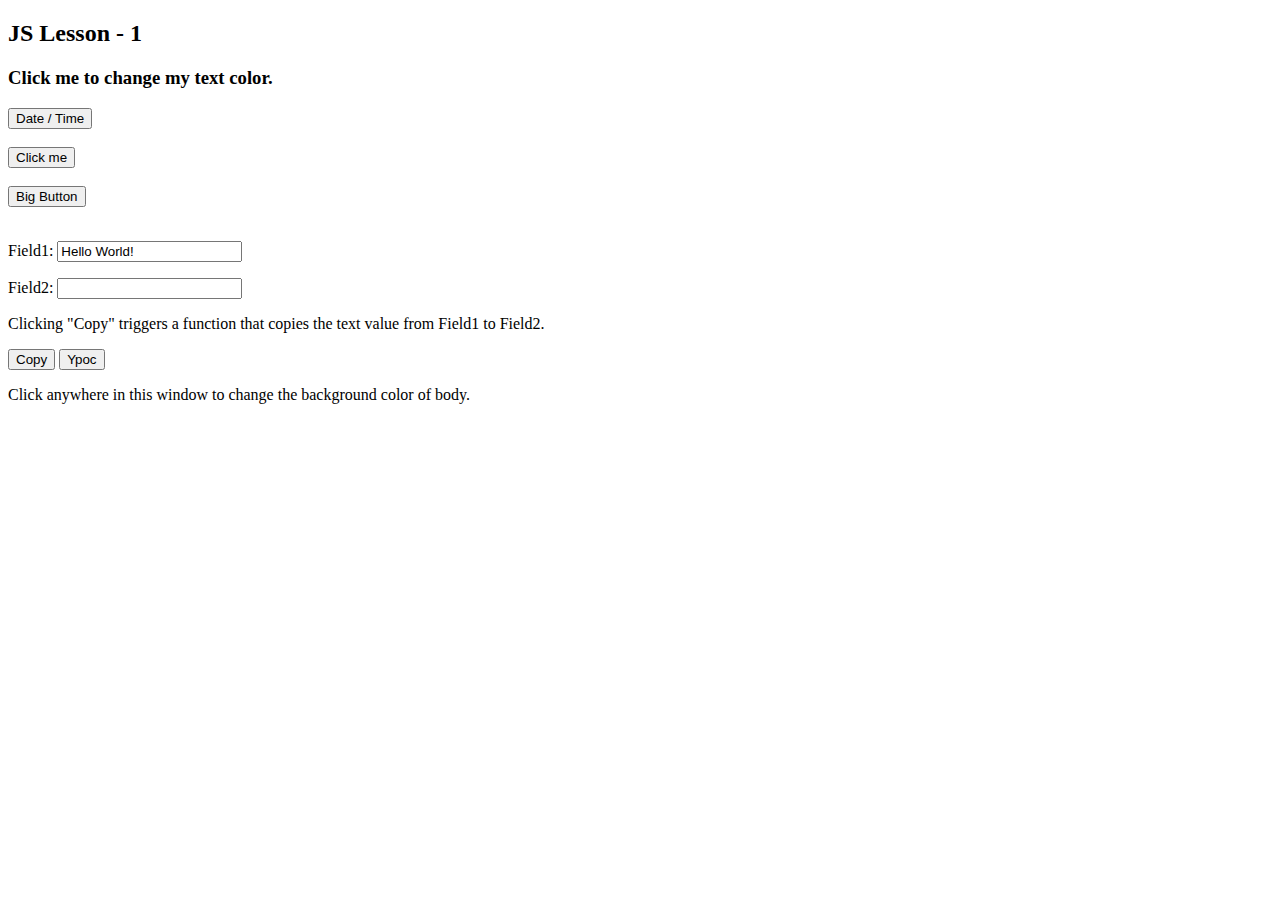
==== javascript.html @ 07e4a045 "first commit" ====
<!DOCTYPE html>
<html lang="en">
<head>
    <meta charset="UTF-8">
    <meta http-equiv="X-UA-Compatible" content="IE=edge">
    <meta name="viewport" content="width=device-width, initial-scale=1.0">
    <title>64 JS interger</title>
</head>
<body>
    <h2>JS Lesson - 1</h2>
    <h3 onclick="changeColor(this, 'red')">Click me to change my text color.</h3>
    <button type="button" onclick="document.getElementById('time').innerHTML = Date()">Date / Time</button>
    <br>
    <br>
    <button onclick="myFunction()">Click me</button>
    <br>
    <br>
    <button onclick="IntergerLimit()">Big Button</button>
    <br>
    <br>
    <p id="Hello"></p>
    <p id="time"></p>
    <!--<p id="demo"></p>-->
    <p id="Interger"></p>
    <script>
        var  x, y, z;  
        // Declare 3 variables
        x = 5;    
        // Assign the value 5 to x
        y = 6;    
        // Assign the value 6 to y
        z = x + y; 
        // Assign the sum of x and y to z
        console.log (z);
        // document.getElementById("demo").innerHTML = z;
        </script>
        <script>
             function myFunction() {
             document.getElementById("Hello").innerHTML = "Hello World";
             }
        </script>
        <script>
            function IntergerLimit() {
                document.getElementById("Interger").innerHTML = "Interger Limit";
            }
        </script>
        <script>
            function changeColor(element, color) {
              element.style.color = color;
            }
        </script>

        <!-- textbox -->
        <p>Field1: <input type="text" id="field1" value="Hello World!"></p>
        <p>Field2: <input type="text" id="field2"></p>
        <p>Clicking "Copy" triggers a function that copies the text value from Field1 to Field2.</p>
        <button onclick="copy()">Copy</button>
        <button onclick="ypoc()">Ypoc</button>
        <script>
            function copy() {
              document.getElementById("field2").value = document.getElementById("field1").value;
            }
        </script>
        <script>
            function ypoc() {
              document.getElementById("field1").value = document.getElementById("field2").value;
            }
        </script>
        <p>Click anywhere in this window to change the background color of body.</p>
        <script>
            window.onclick = changeBackground;
            
            function changeBackground() {
              document.getElementsByTagName("BODY")[0].style.backgroundColor = "yellow";
            }
            </script>
</body>
</html>
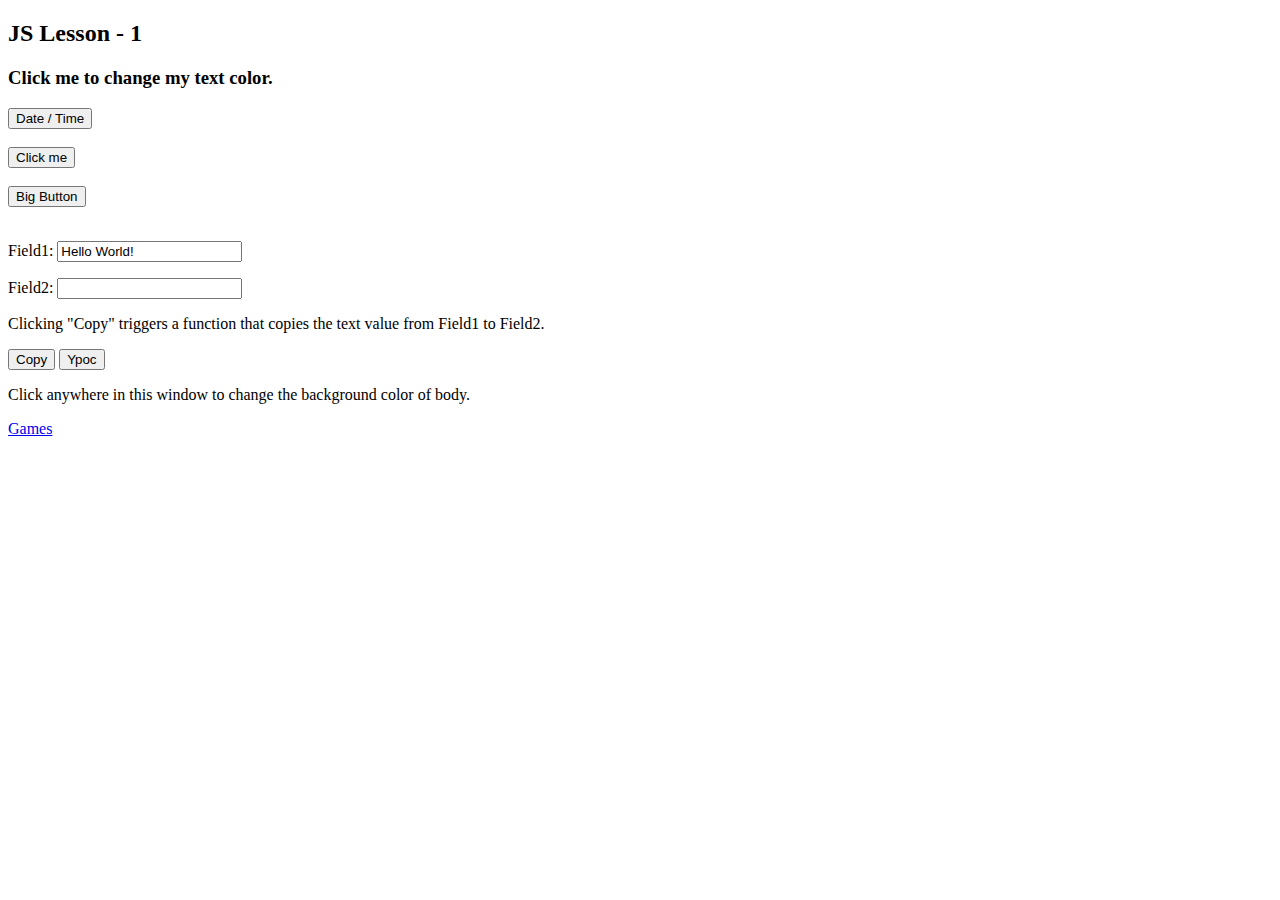
==== commit e37adef5: "resent commit" ====
--- a/javascript.html
+++ b/javascript.html
@@ -74,5 +74,7 @@
               document.getElementsByTagName("BODY")[0].style.backgroundColor = "yellow";
             }
             </script>
+
+            <a href="https://ja-a-hash-mate.github.io/Games/">Games</a>
 </body>
 </html>